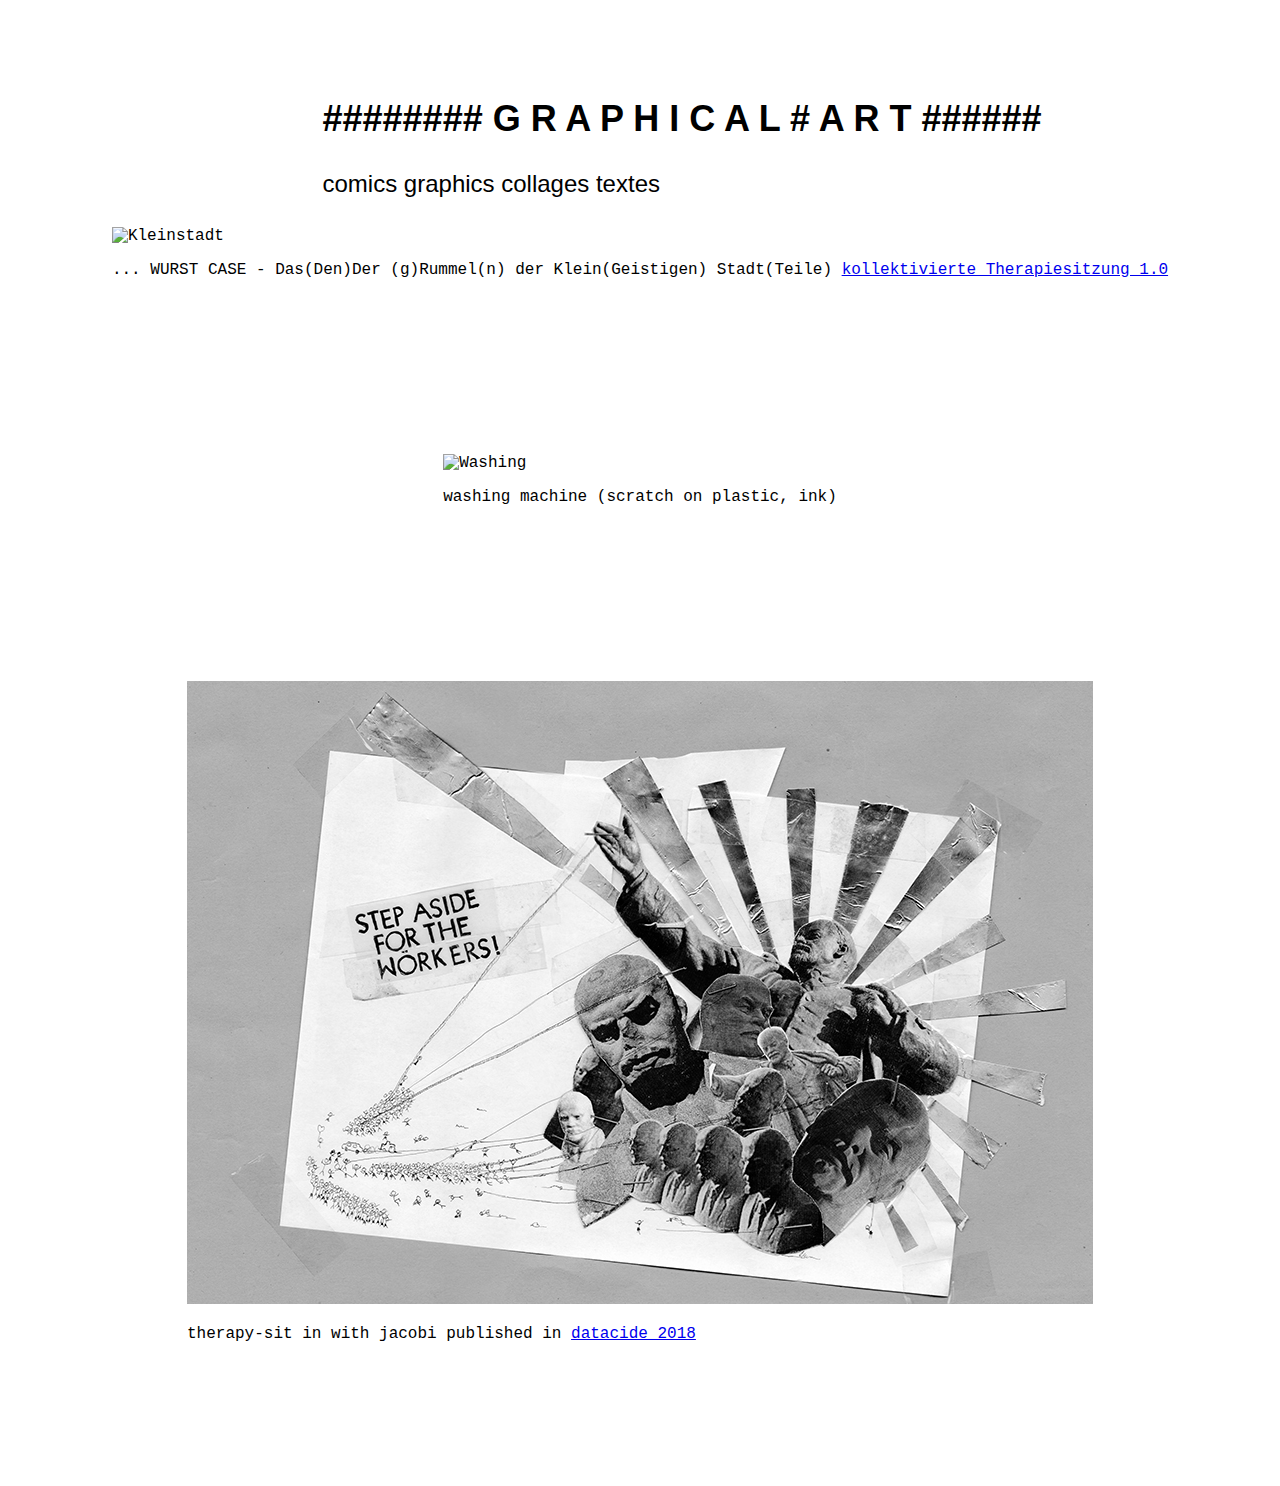
==== graphical_art.html @ 051e6818 "init version 1.0" ====
<!DOCTYPE html>
<html>

<head>
  <meta charset="utf-8">
  <title>###########graphical art ##########</title>
  <link rel="shortcut icon" href="internet01we.jpg" type="image/x-icon">
  <link rel="stylesheet" href="css/style_graphic.css">

</head>
<body>


<div class="main">
    <div class="text">
      <h2>######## G R A P H I C A L   #  A R T  ######</h2>
        <p>comics graphics collages textes</p>
    </div>
</div>

<div class="pix_container">
<figure>
    <p><img src="pictures/collage_kleinstadt.jpg"
      width= 500px
     
      alt="Kleinstadt">
    <figcaption>... WURST CASE
        - Das(Den)Der (g)Rummel(n) der Klein(Geistigen) Stadt(Teile) <a href="https://www.wurstcase-exhibition.net/"> kollektivierte Therapiesitzung 1.0 </a></figcaption>
  </figure>

</div>

<div>
  <div class="pix_container">

  <figure>
    <p><img src="pictures/Waschmaschine.jpg"
      width= 500px
     
      alt=Washing machine (scratch on plastic, ink)>
    <figcaption> washing machine (scratch on plastic, ink)
       </figcaption>
  </figure>
</div>


<div>
  <div class="pix_container">

  <figure>
    <p><img src="pictures/LENIN.jpg"
      width= 100%
     
      alt=Washing machine (scratch on plastic, ink)>
    <figcaption> therapy-sit in with jacobi published in <a href="https://datacide-magazine.com/">  datacide 2018 </a></figcaption>
       </figcaption>
  </figure>
</div>




</body>
</html>
---- css/style_graphic.css ----
body{
  justify-content: center;
  align-items: center;
  margin: 5px;
  font-family: Impact, Haettenschweiler, 'Arial Narrow Bold', sans-serif;

}

.main {
  display: flex;
  justify-content: center;
  align-items: center;
  display: block;
  font-size: 24px;
  width: 80%;
  height:  50px;
  padding-top:5%;
  margin-bottom:6%;
  margin-left: 25%;

}


.pix_container{
    display: flex;
    justify-content: center;
    align-items: center;
    font-family:'Courier New', Courier, monospace;
    font-size: 16px;
    margin-top:5%; /*to have the space above the image*/
    margin-bottom:10%; /*to have the space under the image*/

}

.pix_container2{
  display: flex;
  justify-content: center;
  align-items: center;
  font-family: 'Courier New', Courier, monospace;
  font-size: 16px;
  margin-block: auto;
  margin-top:5%; /*to have the space above the image*/
  margin-bottom:10%; /*to have the space under the image*/

}
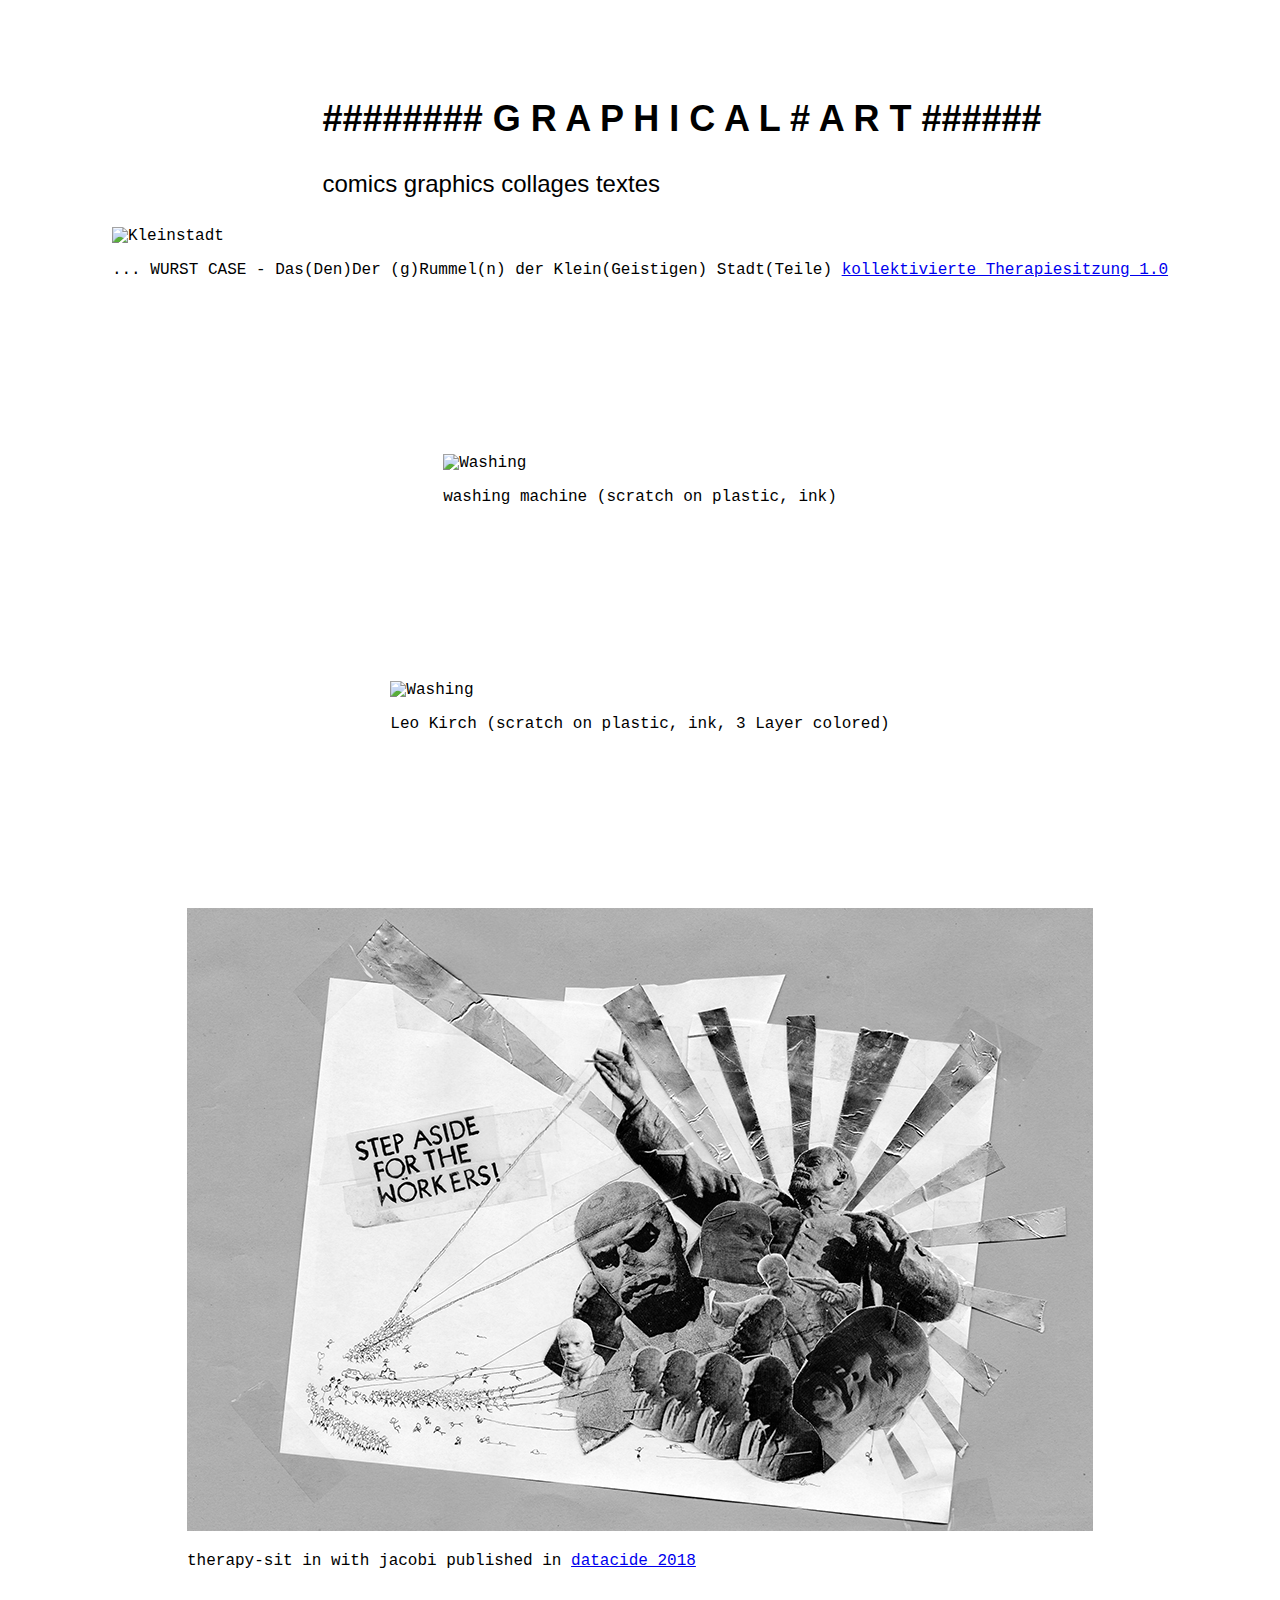
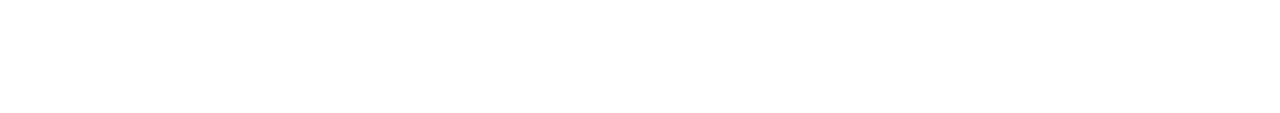
==== commit b007deed: "Merge pull request #1 from aaa-net-work/include-more" ====
--- a/graphical_art.html
+++ b/graphical_art.html
@@ -3,7 +3,7 @@
 
 <head>
   <meta charset="utf-8">
-  <title>###########graphical art ##########</title>
+  <title>########### graphical art ##########</title>
   <link rel="shortcut icon" href="internet01we.jpg" type="image/x-icon">
   <link rel="stylesheet" href="css/style_graphic.css">
 
@@ -43,6 +43,19 @@
   </figure>
 </div>
 
+<div>
+  <div class="pix_container">
+
+  <figure>
+    <p><img src="pictures/bunt.jpg"
+      width= 500px
+     
+      alt=Washing machine (scratch on plastic, ink)>
+    <figcaption> Leo Kirch (scratch on plastic, ink, 3 Layer colored)
+       </figcaption>
+  </figure>
+</div>
+
 
 <div>
   <div class="pix_container">
